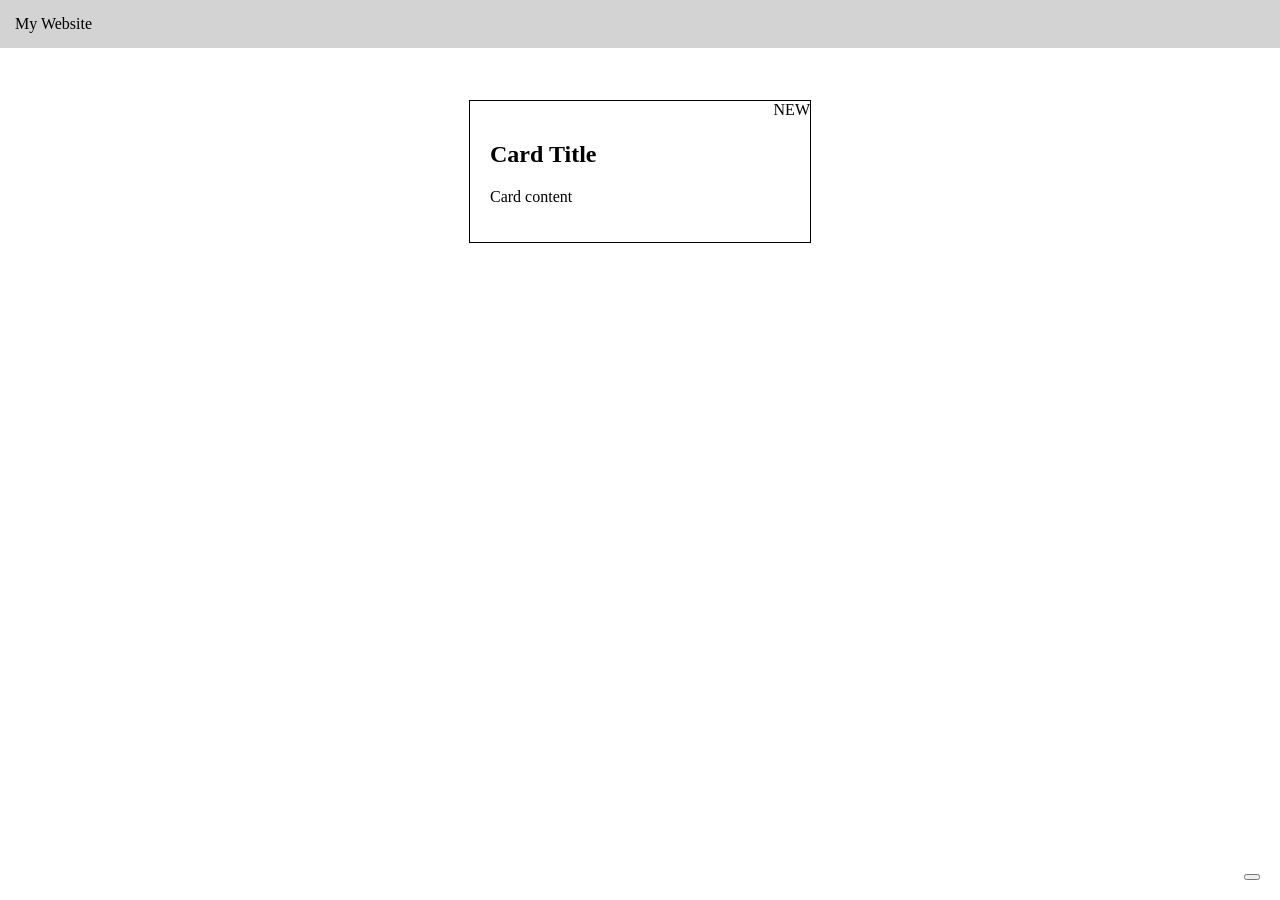
==== ex01/index.html @ b52ca775 "complete add all exciCSS & Visual Presentation" ====
<!DOCTYPE html>
<html lang="en">

<head>

<meta charset="UTF-8">

<meta name="viewport" content="width=device-width, initial-scale=1.0">

<title>Positioning</title>

<link rel="stylesheet" href="style.css">

</head>


<body>


<nav class="navbar">

    My Website

</nav>



<div class="card">

    <div class="badge">
        NEW
    </div>


    <h2>Card Title</h2>

    <p>
        Card content
    </p>


</div>



<button class="back-top">
    
</button>



</body>

</html>
---- ex01/style.css ----
.navbar {

    position: fixed;
    top: 0;
    left: 0;

    width: 100%;

    background-color: lightgray;
    padding: 15px;

    z-index: 10;

}




.card {

    position: relative;

    width: 300px;

    margin: 100px auto;

    padding: 20px;

    border: 1px solid black;

}




.badge {

    position: absolute;

    top: 0;

    right: 0;

}




.back-top {

    position: fixed;

    bottom: 20px;

    right: 20px;

    z-index: 10;

}
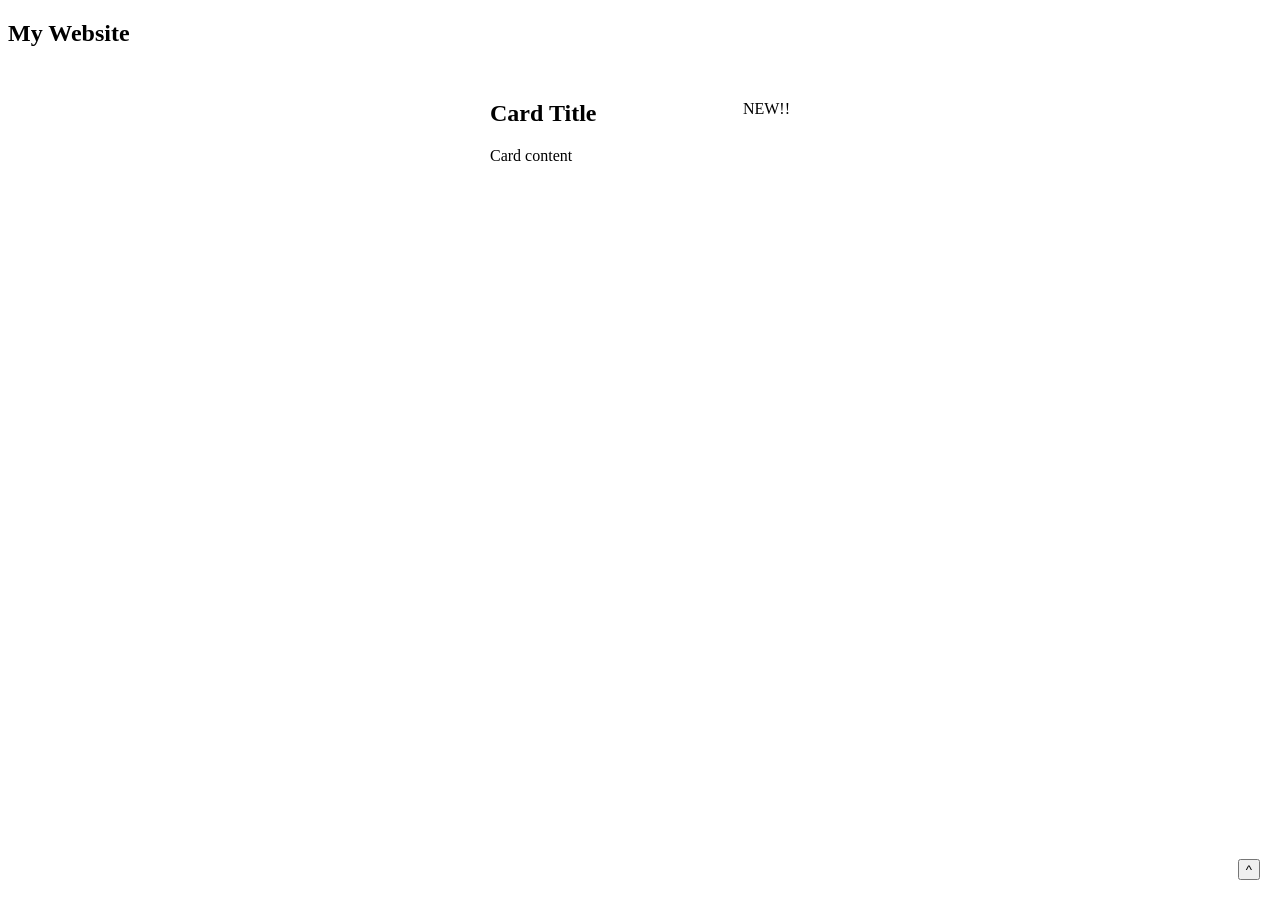
==== commit a79c30aa: "modified codes" ====
--- a/ex01/index.html
+++ b/ex01/index.html
@@ -19,8 +19,7 @@
 
 <nav class="navbar">
 
-    My Website
-
+     <h1>My Website</h1>
 </nav>
 
 
@@ -28,7 +27,7 @@
 <div class="card">
 
     <div class="badge">
-        NEW
+        NEW!!
     </div>
 
 
@@ -44,7 +43,7 @@
 
 
 <button class="back-top">
-    
+   ^ 
 </button>
 
 
--- a/ex01/style.css
+++ b/ex01/style.css
@@ -4,12 +4,6 @@
 
     position: fixed;
     top: 0;
-    left: 0;
-
-    width: 100%;
-
-    background-color: lightgray;
-    padding: 15px;
 
     z-index: 10;
 
@@ -21,14 +15,9 @@
 .card {
 
     position: relative;
-
-    width: 300px;
-
+    width:300px;    
     margin: 100px auto;
-
-    padding: 20px;
-
-    border: 1px solid black;
+    
 
 }
 
